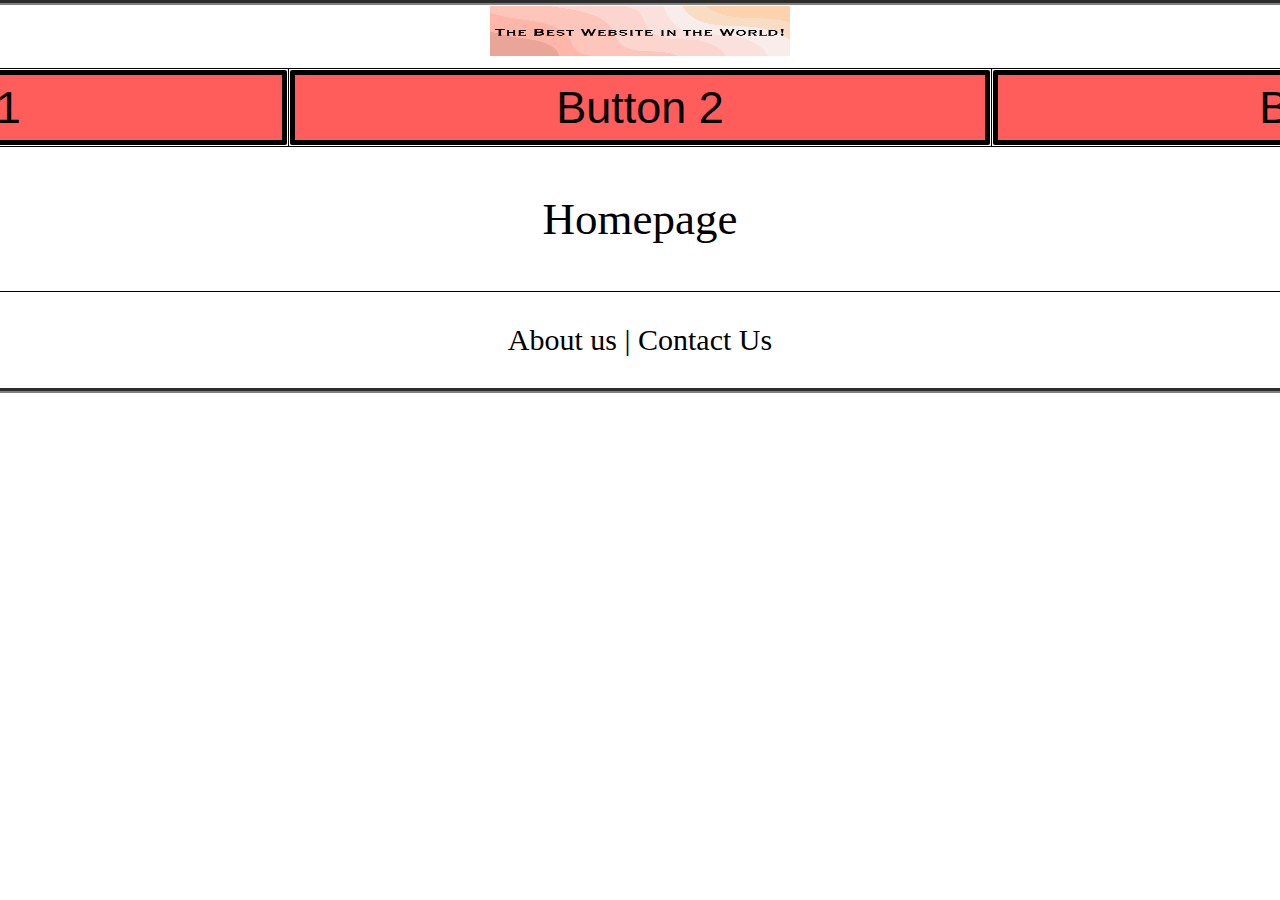
==== index.html @ de6ba235 "Update index.html" ====
<!DOCTYPE html>
<html lang="en">
<head>
    <title> HTML & CSS Study </title>
    <link rel="stylesheet" href="style.css">
</head>
<body>
    <table border=5>
        <tr>
            <td colspan="3">
                <img src="The best website in the world! (1).png" width="300" height="50">
            </td>
        </tr>
        <tr>
               <td> <a href="index.html"><button class="button pink-cell"> Button 1 </button> </a>  </td>
               <td> <a href="page2.html"><button class="button pink-cell"> Button 2 </button> </a> </td>
               <td> <a href="page3.html"><button class="button pink-cell"> Button 3 </button> </a> </td>
        </tr>
        <tr>
            <td colspan="3">
                <p> Homepage </p>
            </td>
        </tr>
        <tr>
            <td colspan="3">
                <p class="override-font"> About us | Contact Us </p> 
            </td>
        </tr>
    </table>

</body>
</html>
---- style.css ----
body {
             display: flex;
             justify-content: center;
             align-items: center;
             margin: 0;
         }
        div {
            width: 100vw;
            height: 100vh;
        }
        table {
            width: 100px
            margin: 10px auto; 
            border-collapse: collapse;\
        }
        td {
            border: 1px solid black;
            height: 60px;
            text-align: center; 
            font-size: 45px;
        }
.button {
    font-size: 45px;
    width: 700px;
    height: 75px;
    background-color: #ff6e9e;
    border: 10px; 
    border-radius: 2px;
    cursor: pointer;
}

.button:hover {
    font-size: 45px;
    width: 700px;
    height: 75px;
    background-color: #ff5c5c;
    border: 10px;
    border-radius: 2px;
    cursor: pointer;
    transition: background-color 0.3s ease, transform 0.3s ease;
}

.override-font {
    font-size: 30px;
} 

.pink-cell {
       background-color: #ff5c5c;
       border: 5px solid black;
}
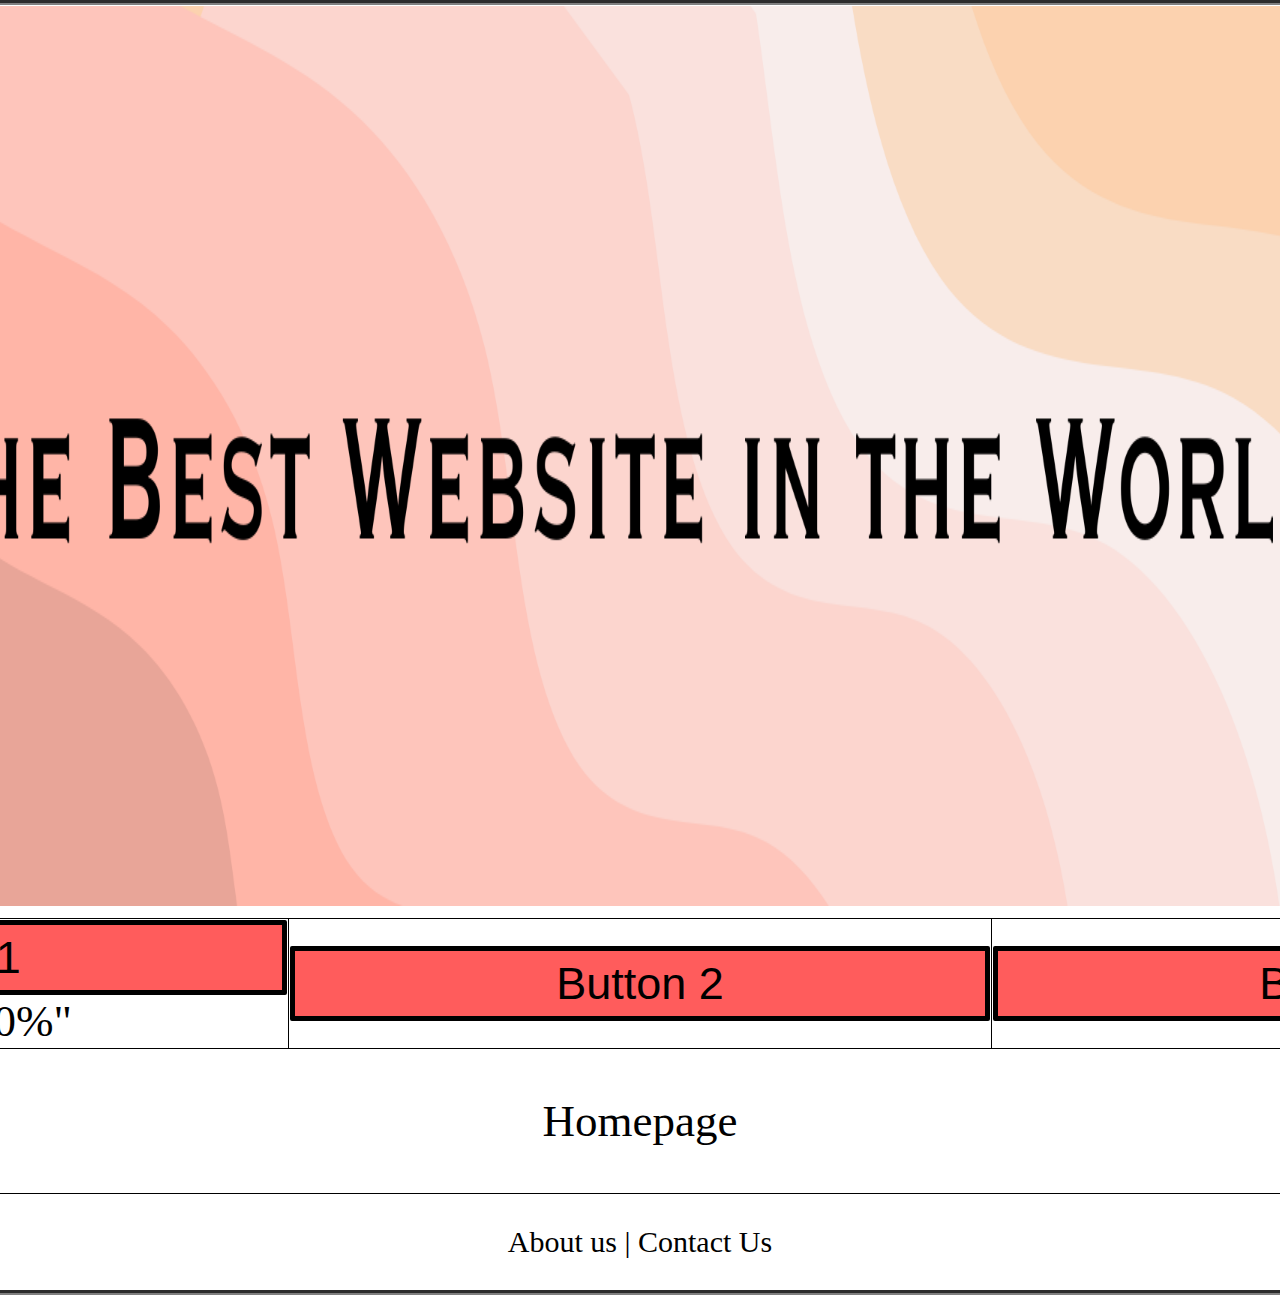
==== commit 5428f0d3: "Update index.html" ====
--- a/index.html
+++ b/index.html
@@ -8,11 +8,11 @@
     <table border=5>
         <tr>
             <td colspan="3">
-                <img src="The best website in the world! (1).png" width="300" height="50">
+                <img src="The best website in the world! (1).png" width="1500" height="900">
             </td>
         </tr>
         <tr>
-               <td> <a href="index.html"><button class="button pink-cell"> Button 1 </button> </a>  </td>
+               <td> <a href="index.html"><button class="button pink-cell"> Button 1 </button> </a> width="100%" </td>
                <td> <a href="page2.html"><button class="button pink-cell"> Button 2 </button> </a> </td>
                <td> <a href="page3.html"><button class="button pink-cell"> Button 3 </button> </a> </td>
         </tr>
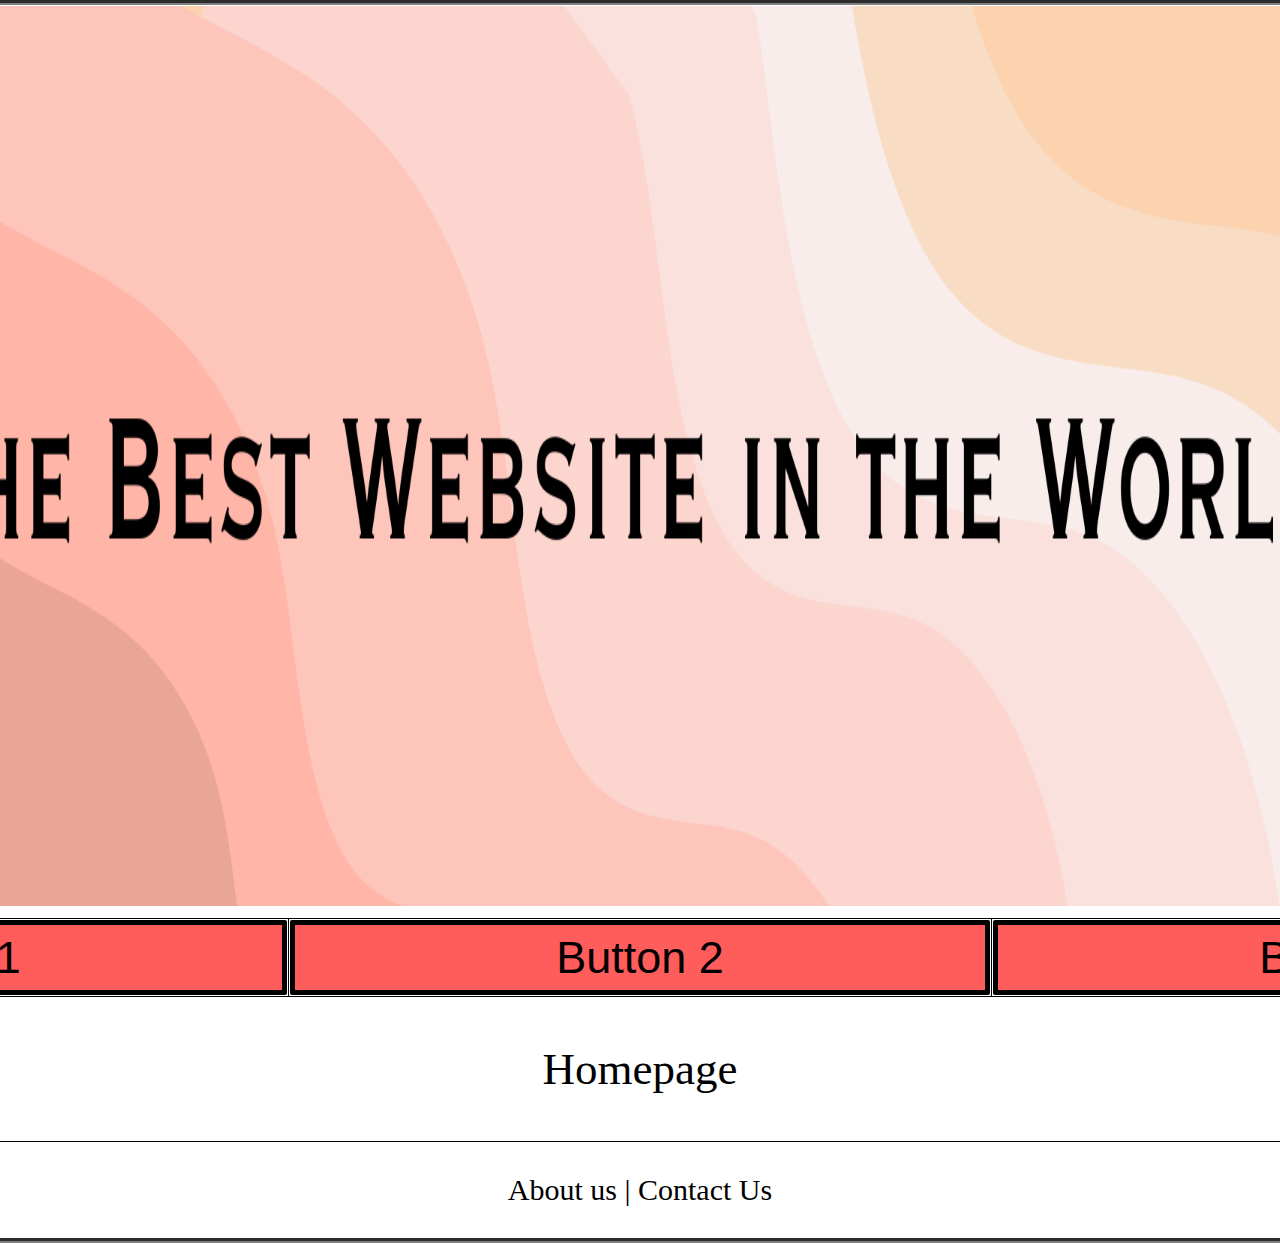
==== commit ec755e05: "Update index.html" ====
--- a/index.html
+++ b/index.html
@@ -12,7 +12,7 @@
             </td>
         </tr>
         <tr>
-               <td> <a href="index.html"><button class="button pink-cell"> Button 1 </button> </a> width="100%" </td>
+               <td> <a href="index.html"><button class="button pink-cell"> Button 1 </button> </a> </td>
                <td> <a href="page2.html"><button class="button pink-cell"> Button 2 </button> </a> </td>
                <td> <a href="page3.html"><button class="button pink-cell"> Button 3 </button> </a> </td>
         </tr>
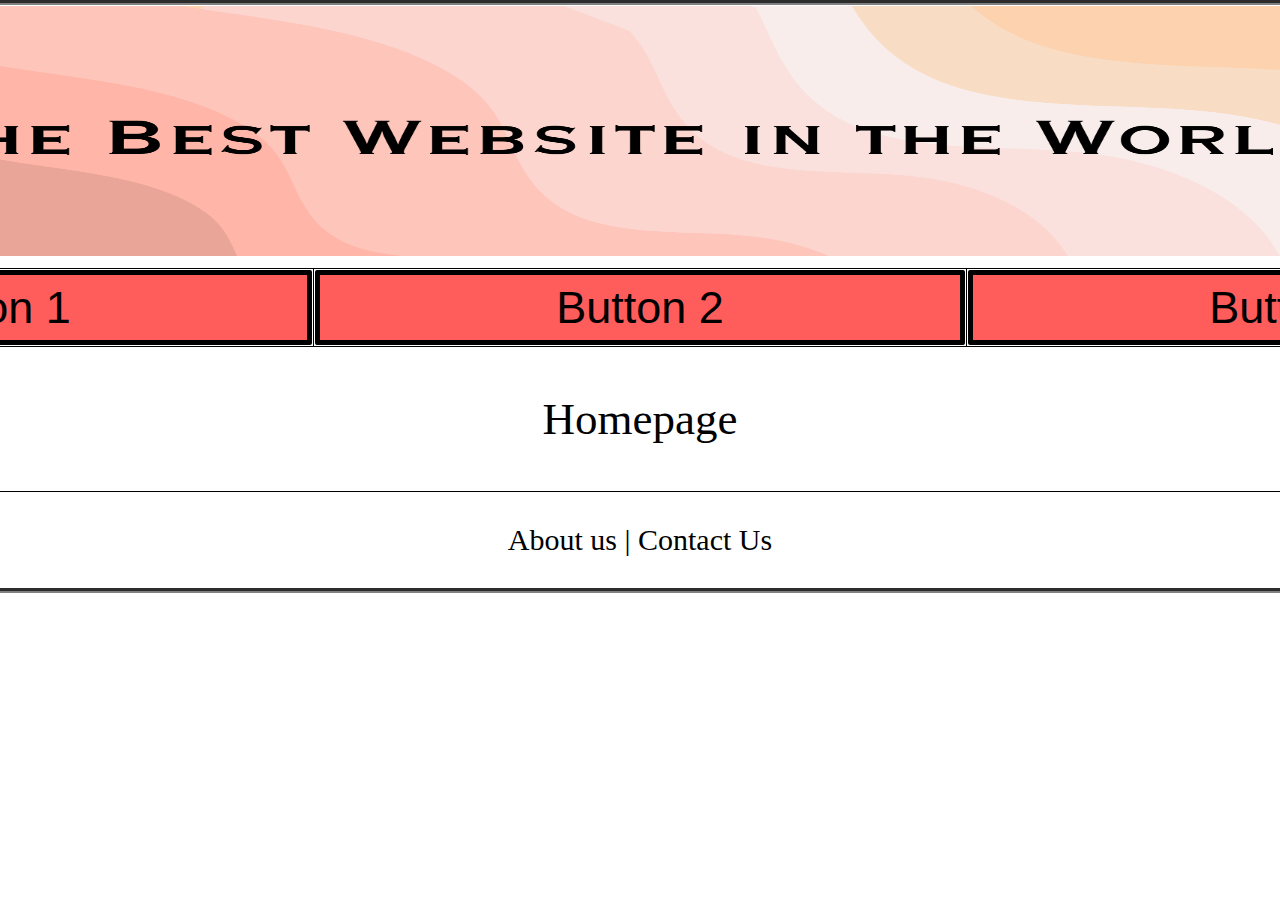
==== commit ab485f27: "Update index.html" ====
--- a/index.html
+++ b/index.html
@@ -8,7 +8,7 @@
     <table border=5>
         <tr>
             <td colspan="3">
-                <img src="The best website in the world! (1).png" width="1500" height="900">
+                <img src="The best website in the world! (1).png" width="1500" height="250">
             </td>
         </tr>
         <tr>
--- a/style.css
+++ b/style.css
@@ -21,7 +21,7 @@
         }
 .button {
     font-size: 45px;
-    width: 700px;
+    width: 650px;
     height: 75px;
     background-color: #ff6e9e;
     border: 10px; 
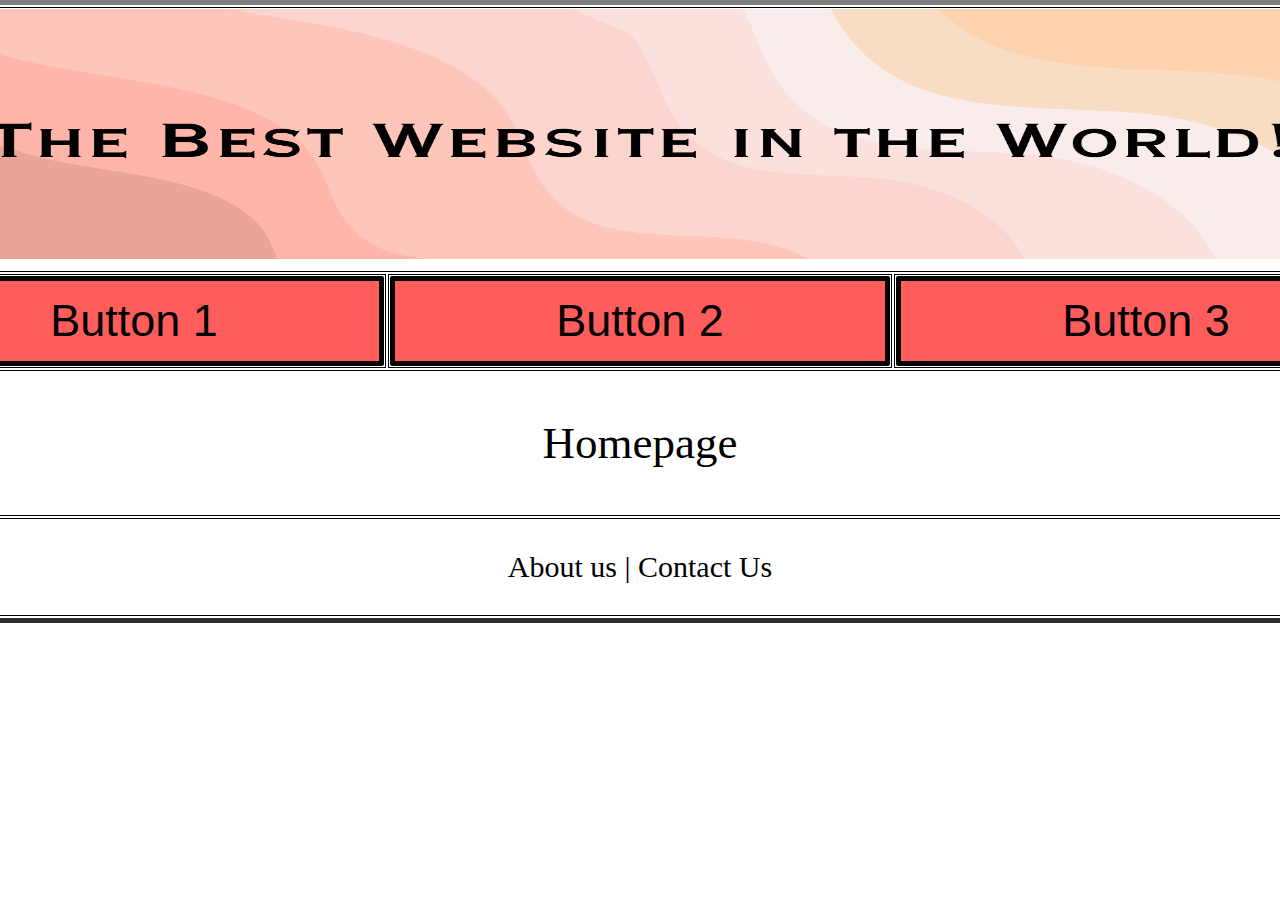
==== commit 27b46a60: "Update index.html" ====
--- a/index.html
+++ b/index.html
@@ -8,7 +8,7 @@
     <table border=5>
         <tr>
             <td colspan="3">
-                <img src="The best website in the world! (1).png" width="1500" height="250">
+                <img src="The best website in the world! (1).png" width="1350" height="250">
             </td>
         </tr>
         <tr>
--- a/style.css
+++ b/style.css
@@ -4,13 +4,8 @@
              align-items: center;
              margin: 0;
          }
-        div {
-            width: 100vw;
-            height: 100vh;
-        }
         table {
-            width: 100px
-            margin: 10px auto; 
+            width: 45px
             border-collapse: collapse;\
         }
         td {
@@ -18,11 +13,12 @@
             height: 60px;
             text-align: center; 
             font-size: 45px;
+            width: 500px;
         }
 .button {
     font-size: 45px;
-    width: 650px;
-    height: 75px;
+    width: 500px;
+    height: 90px;
     background-color: #ff6e9e;
     border: 10px; 
     border-radius: 2px;
@@ -31,8 +27,8 @@
 
 .button:hover {
     font-size: 45px;
-    width: 700px;
-    height: 75px;
+    width: 50px;
+    height: 90px;
     background-color: #ff5c5c;
     border: 10px;
     border-radius: 2px;
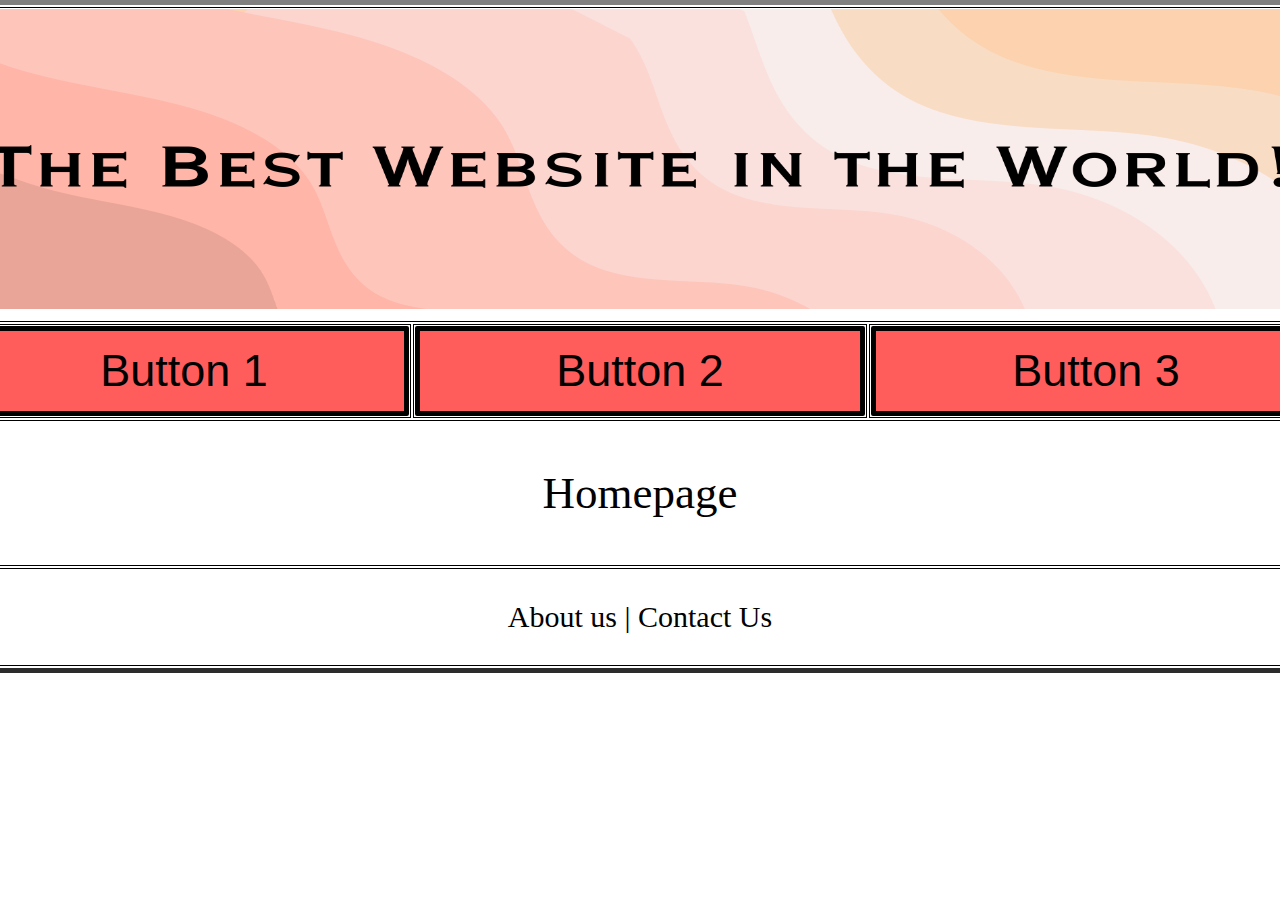
==== commit 7891aaa4: "Update index.html" ====
--- a/index.html
+++ b/index.html
@@ -8,7 +8,7 @@
     <table border=5>
         <tr>
             <td colspan="3">
-                <img src="The best website in the world! (1).png" width="1350" height="250">
+                <img src="The best website in the world! (1).png" width="1350" height="300">
             </td>
         </tr>
         <tr>
--- a/style.css
+++ b/style.css
@@ -5,7 +5,7 @@
              margin: 0;
          }
         table {
-            width: 45px
+            width: 30px
             border-collapse: collapse;\
         }
         td {
@@ -17,7 +17,7 @@
         }
 .button {
     font-size: 45px;
-    width: 500px;
+    width: 450px;
     height: 90px;
     background-color: #ff6e9e;
     border: 10px; 
@@ -27,7 +27,7 @@
 
 .button:hover {
     font-size: 45px;
-    width: 50px;
+    width: 450px;
     height: 90px;
     background-color: #ff5c5c;
     border: 10px;
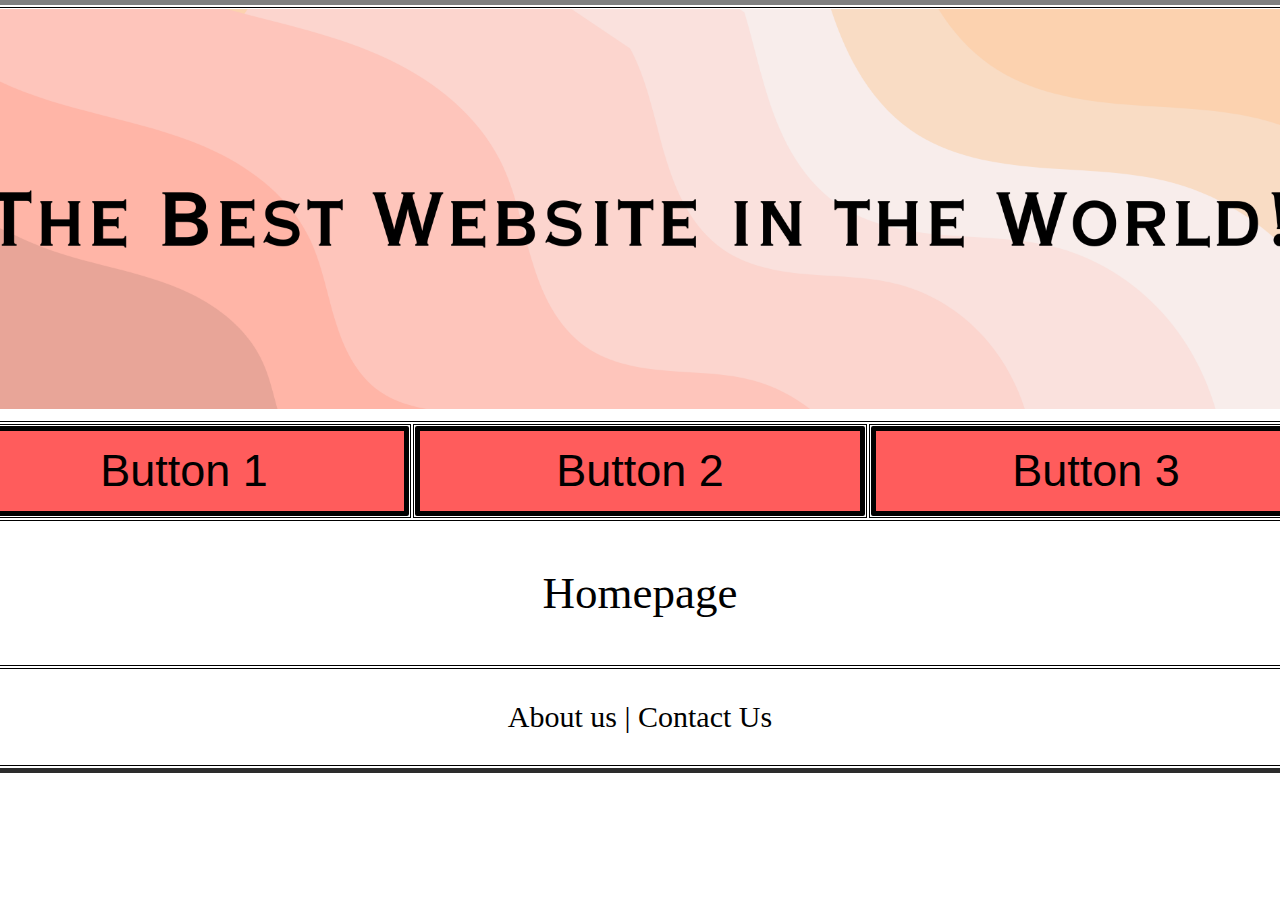
==== commit fd3d0fad: "Update index.html" ====
--- a/index.html
+++ b/index.html
@@ -8,7 +8,7 @@
     <table border=5>
         <tr>
             <td colspan="3">
-                <img src="The best website in the world! (1).png" width="1350" height="300">
+                <img src="The best website in the world! (1).png" width="1350" height="400">
             </td>
         </tr>
         <tr>
--- a/style.css
+++ b/style.css
@@ -5,7 +5,7 @@
              margin: 0;
          }
         table {
-            width: 30px
+            width: 25px
             border-collapse: collapse;\
         }
         td {
@@ -13,7 +13,7 @@
             height: 60px;
             text-align: center; 
             font-size: 45px;
-            width: 500px;
+            width: 450px;
         }
 .button {
     font-size: 45px;
@@ -44,4 +44,3 @@
        background-color: #ff5c5c;
        border: 5px solid black;
 }
-
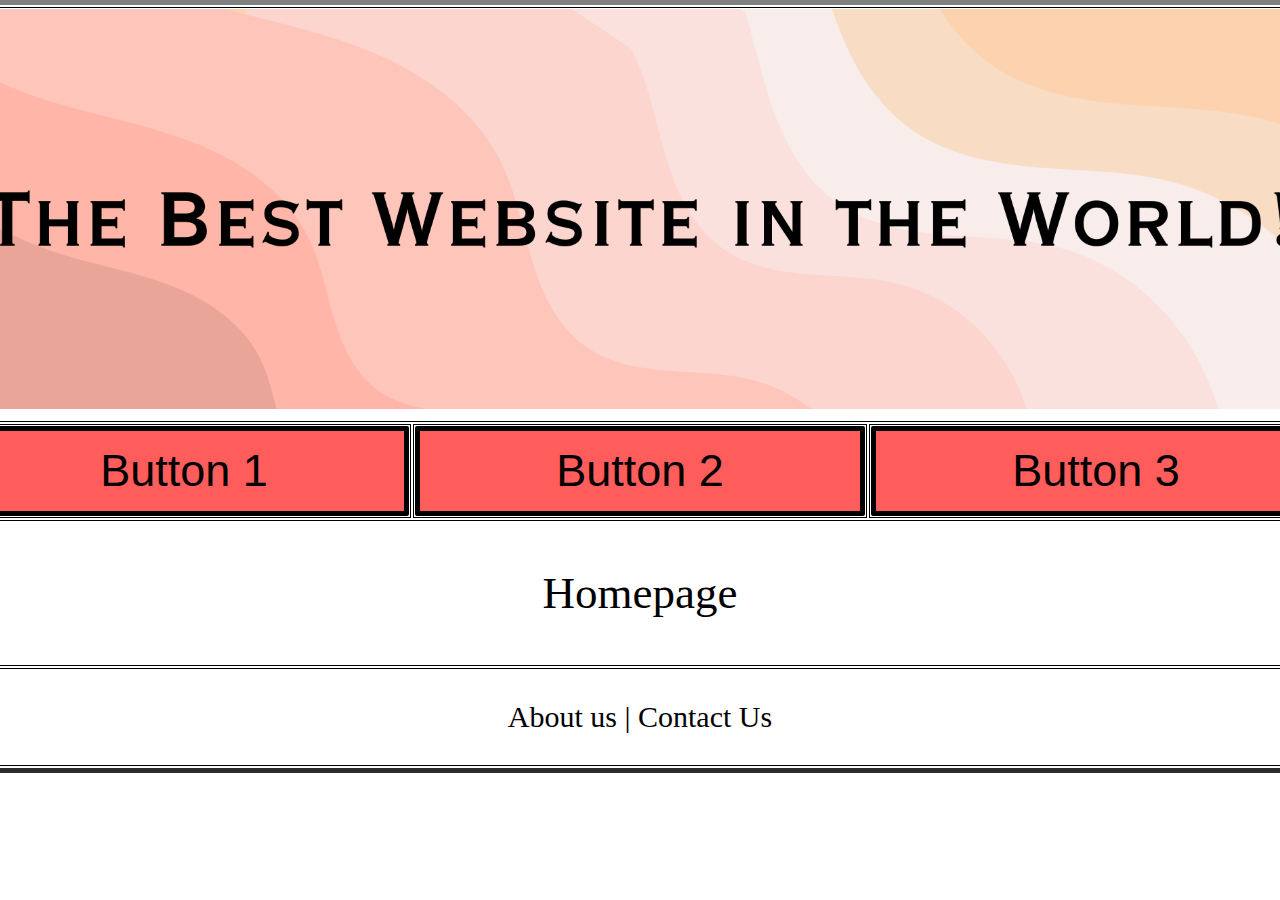
==== commit 5f5d7104: "Update index.html" ====
--- a/index.html
+++ b/index.html
@@ -8,7 +8,7 @@
     <table border=5>
         <tr>
             <td colspan="3">
-                <img src="The best website in the world! (1).png" width="1350" height="400">
+                <img src="The best website in the world! (1).png" width="1355" height="400">
             </td>
         </tr>
         <tr>
--- a/style.css
+++ b/style.css
@@ -5,7 +5,7 @@
              margin: 0;
          }
         table {
-            width: 25px
+            width: 20px
             border-collapse: collapse;\
         }
         td {
